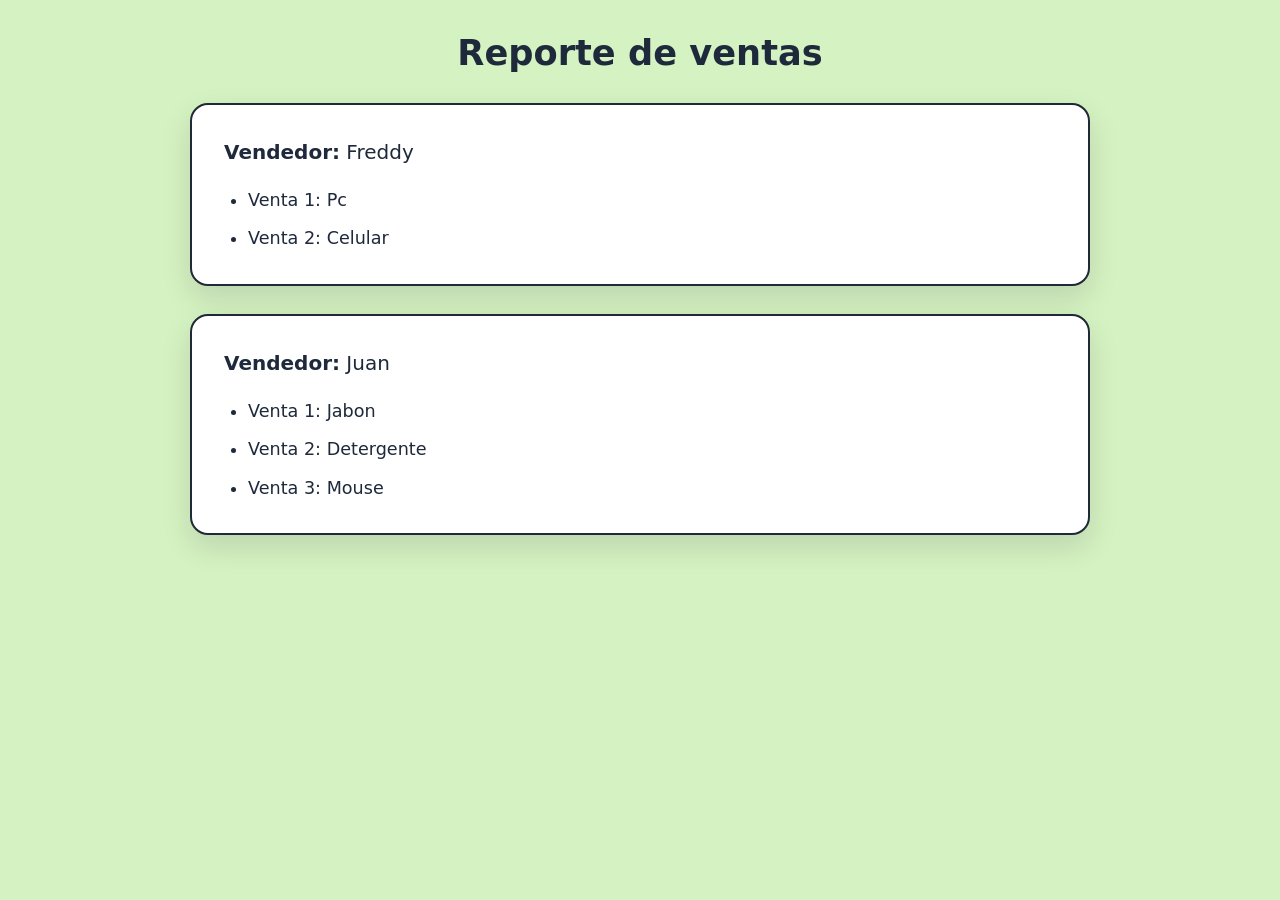
==== Herramientas Comp. Interp. Val Result/Cls_060326/reporte_ventas.html @ d89c7aef "Add files via upload" ====
<!DOCTYPE html>
<html lang="es">
<head>
    <meta charset="UTF-8" />
    <title>Reporte de ventas</title>
    <link rel="stylesheet" href="estilos.css" />
    <meta name="viewport" content="width=device-width, initial-scale=1" />
</head>
<body>
    <h1>Reporte de ventas</h1>
    
<main class="card">
    <p><strong>Vendedor:</strong> Freddy</p>

    <ul>
        <li>Venta 1: Pc</li><li>Venta 2: Celular</li>
    </ul>
</main>

<main class="card">
    <p><strong>Vendedor:</strong> Juan</p>

    <ul>
        <li>Venta 1: Jabon</li><li>Venta 2: Detergente</li><li>Venta 3: Mouse</li>
    </ul>
</main>

</body>
</html>
---- Herramientas Comp. Interp. Val Result/Cls_060326/estilos.css ----
:root {
  --bg: #d5f2c2;
  --card: #ffffff;
  --text: #1e293b;
  --muted: #64748b;
  --border: #1f2937;
  --shadow: 0 12px 30px rgba(2, 6, 23, 0.12);
}

* {
  box-sizing: border-box;
}

html, body {
  margin: 0;
  padding: 0;
  background: var(--bg);
  color: var(--text);
  font-family: system-ui, -apple-system, "Segoe UI", Roboto, Helvetica, Arial, sans-serif;
}

body {
  padding: 32px;
}

h1 {
  text-align: center;
  font-size: 2.2rem;
  margin: 0 0 30px 0;
}

main.card {
  width: min(900px, 95%);
  margin: 0 auto 28px auto;
  background: var(--card);
  border: 2px solid var(--border);
  border-radius: 18px;
  box-shadow: var(--shadow);
  padding: 32px;
}

main.card p {
  margin: 0 0 20px 0;
  font-size: 1.25rem;
  line-height: 1.5;
}

main.card strong {
  font-weight: 700;
}

main.card ul {
  margin: 0;
  padding-left: 24px;
}

main.card li {
  font-size: 1.1rem;
  margin-bottom: 12px;
  line-height: 1.5;
}

main.card li:last-child {
  margin-bottom: 0;
}

@media (max-width: 768px) {
  body {
    padding: 18px;
  }

  h1 {
    font-size: 1.8rem;
  }

  main.card {
    width: 100%;
    padding: 22px;
  }

  main.card p {
    font-size: 1.1rem;
  }

  main.card li {
    font-size: 1rem;
  }
}
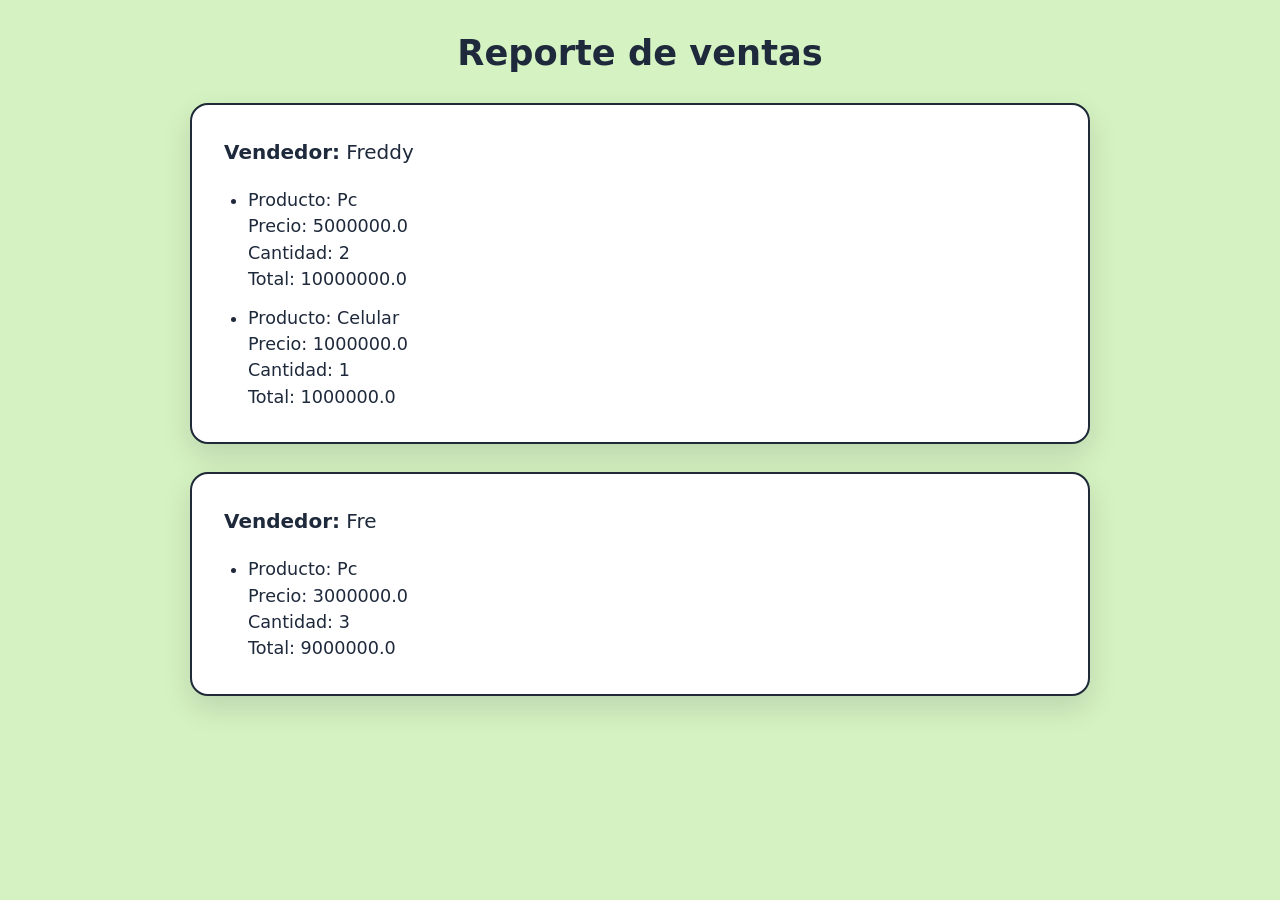
==== commit a4c67ace: "Agg mas cosas al reporte" ====
--- a/Herramientas Comp. Interp. Val Result/Cls_060326/reporte_ventas.html
+++ b/Herramientas Comp. Interp. Val Result/Cls_060326/reporte_ventas.html
@@ -1,29 +1,44 @@
-<!DOCTYPE html>
-<html lang="es">
-<head>
-    <meta charset="UTF-8" />
-    <title>Reporte de ventas</title>
-    <link rel="stylesheet" href="estilos.css" />
-    <meta name="viewport" content="width=device-width, initial-scale=1" />
-</head>
-<body>
-    <h1>Reporte de ventas</h1>
-    
-<main class="card">
-    <p><strong>Vendedor:</strong> Freddy</p>
-
-    <ul>
-        <li>Venta 1: Pc</li><li>Venta 2: Celular</li>
-    </ul>
-</main>
-
-<main class="card">
-    <p><strong>Vendedor:</strong> Juan</p>
-
-    <ul>
-        <li>Venta 1: Jabon</li><li>Venta 2: Detergente</li><li>Venta 3: Mouse</li>
-    </ul>
-</main>
-
-</body>
+<!DOCTYPE html>
+<html lang="es">
+<head>
+    <meta charset="UTF-8" />
+    <title>Reporte de ventas</title>
+    <link rel="stylesheet" href="estilos.css" />
+    <meta name="viewport" content="width=device-width, initial-scale=1" />
+</head>
+<body>
+    <h1>Reporte de ventas</h1>
+    
+<div class="card">
+    <p><strong>Vendedor:</strong> Freddy</p>
+
+    <ul>
+        <li>
+        Producto: Pc <br>
+        Precio: 5000000.0 <br>
+        Cantidad: 2 <br>
+        Total: 10000000.0 
+        </li><li>
+        Producto: Celular <br>
+        Precio: 1000000.0 <br>
+        Cantidad: 1 <br>
+        Total: 1000000.0 
+        </li>
+    </ul>
+</div>
+
+<div class="card">
+    <p><strong>Vendedor:</strong> Fre</p>
+
+    <ul>
+        <li>
+        Producto: Pc <br>
+        Precio: 3000000.0 <br>
+        Cantidad: 3 <br>
+        Total: 9000000.0 
+        </li>
+    </ul>
+</div>
+
+</body>
 </html>
--- a/Herramientas Comp. Interp. Val Result/Cls_060326/estilos.css
+++ b/Herramientas Comp. Interp. Val Result/Cls_060326/estilos.css
@@ -29,7 +29,7 @@
   margin: 0 0 30px 0;
 }
 
-main.card {
+.card {
   width: min(900px, 95%);
   margin: 0 auto 28px auto;
   background: var(--card);
@@ -39,28 +39,28 @@
   padding: 32px;
 }
 
-main.card p {
+.card p {
   margin: 0 0 20px 0;
   font-size: 1.25rem;
   line-height: 1.5;
 }
 
-main.card strong {
+.card strong {
   font-weight: 700;
 }
 
-main.card ul {
+.card ul {
   margin: 0;
   padding-left: 24px;
 }
 
-main.card li {
+.card li {
   font-size: 1.1rem;
   margin-bottom: 12px;
   line-height: 1.5;
 }
 
-main.card li:last-child {
+.card li:last-child {
   margin-bottom: 0;
 }
 
@@ -73,16 +73,16 @@
     font-size: 1.8rem;
   }
 
-  main.card {
+  .card {
     width: 100%;
     padding: 22px;
   }
 
-  main.card p {
+  .card p {
     font-size: 1.1rem;
   }
 
-  main.card li {
+  .card li {
     font-size: 1rem;
   }
 }
